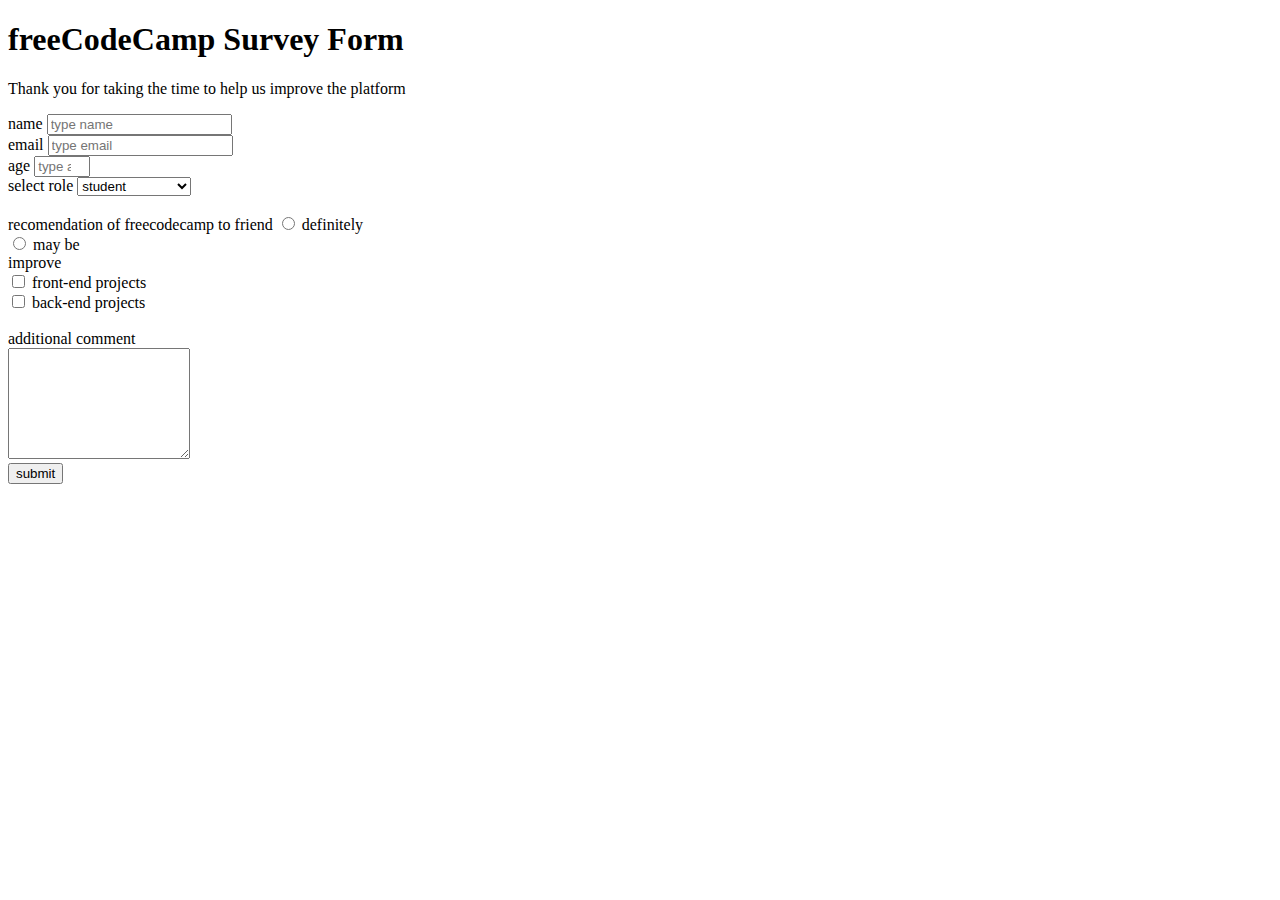
==== survey.html @ 5e0a26c4 "adding survey.html file" ====
<!DOCTYPE html>
<html>

<Header>
<h1 id="title"> freeCodeCamp Survey Form</h1>
</header> 

<Body> 
<p id="description">Thank you for taking the time to help us improve the platform</p>

<form id="survey-form">
<label for="name" id="name-labe"> name</label>
<input id="name" type ="text" name ="name" placeholder ="type name" required> </input>
<br>

<label for="email" id="email-label">email</label>
<input id="email" type="text" name="email" placeholder ="type email" required> </input>
<br>
<label for="number" id="number-labe">age</label>
<input id="number" type = "number" name = "number" placeholder = "type age" min="18" max="80" required></input>
<br>
<label for="dropdown" id="dropdown">select role</label>
<select id="dropdown">
<option value="student">student</option>

<option value="fulltime_learner">full time learner</option>
<option value="fulltime_job">full time job</option>
</select>
<br>
<br>

<label for="recommend" id="recommend">recomendation of freecodecamp to friend</label>

<input id="recommend" type="radio" id="defnitely" name="recommend" value="definitely"> </input>
<label for="recommend">definitely</label>
<br>
<input id="recommend" type="radio" id="maybe" name="recommend" value="maybe"> </input>
<label for="recommend">may be</label>
<br>

<label for="improve">improve</label>
<br>

<input id="checkbox" type="checkbox" name="improve" value="front-end"></input>
<label for="checkbox">front-end projects</label> 
<br>
<input id="checkbox" type="checkbox" name="improve" value="back-end"></input>
<label for="checkbox">back-end projects</label> 
<br>
<br>
<label id="textarea">additional comment</label>
<br>
<textarea id="textarea" name="intruction" rows="7" cols="20">
</textarea>
<br>
<input id="submit" type="submit" value="submit"></input>
</form>

</body>


</html>
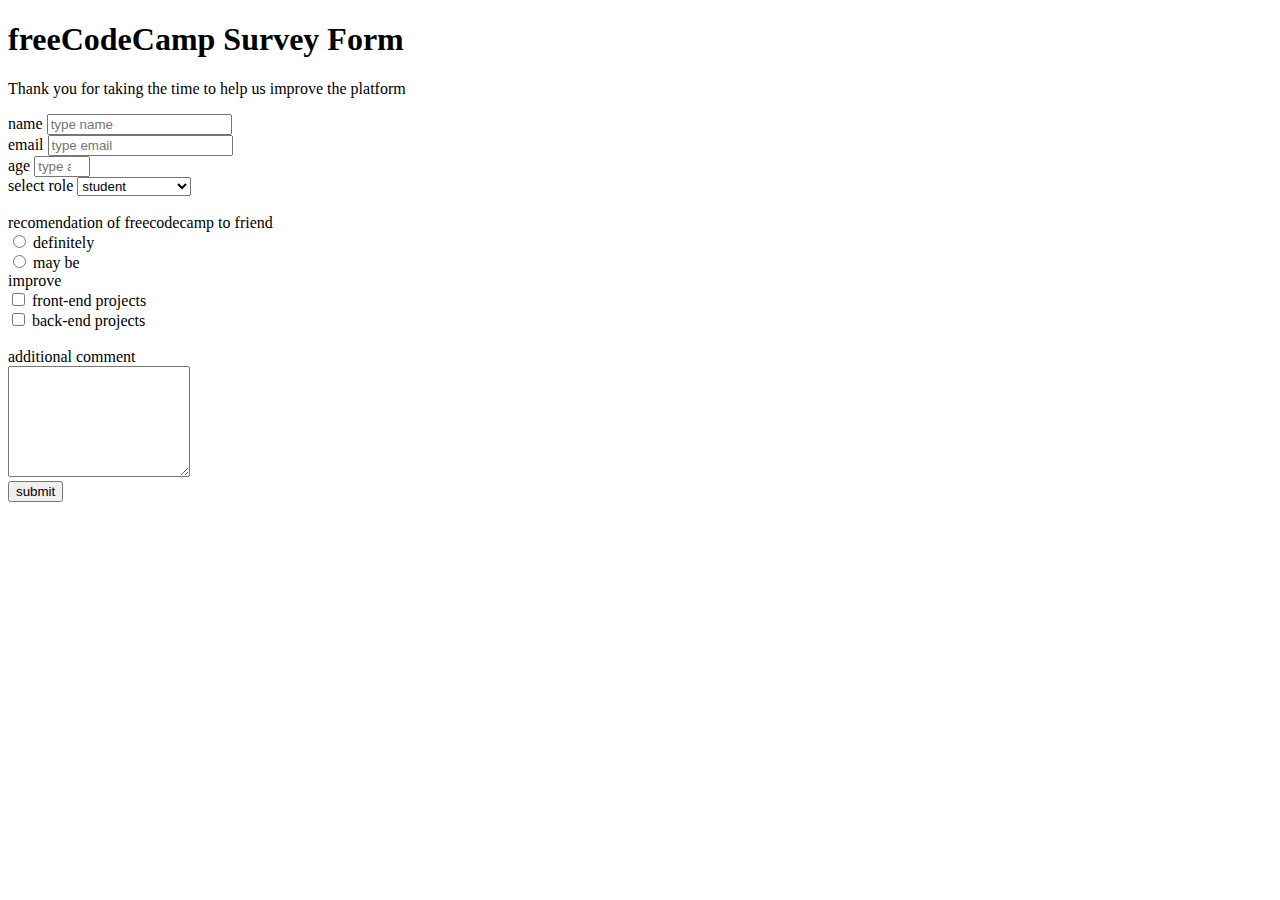
==== commit 34626552: "adding line break" ====
--- a/survey.html
+++ b/survey.html
@@ -30,6 +30,8 @@
 <br>
 
 <label for="recommend" id="recommend">recomendation of freecodecamp to friend</label>
+<br>
+
 
 <input id="recommend" type="radio" id="defnitely" name="recommend" value="definitely"> </input>
 <label for="recommend">definitely</label>
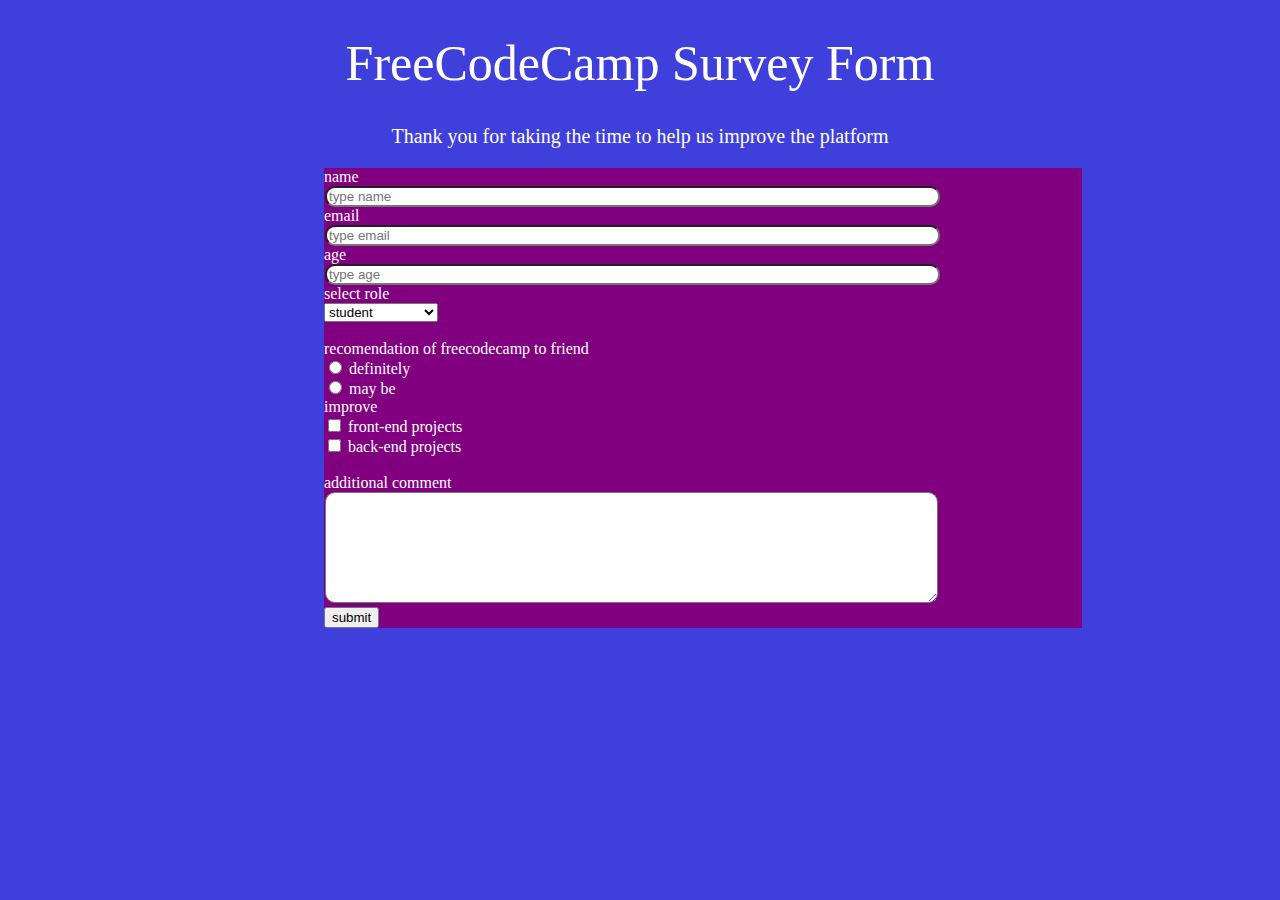
==== commit 8c11a1b8: "new changes" ====
--- a/survey.html
+++ b/survey.html
@@ -1,25 +1,26 @@
 <!DOCTYPE html>
 <html>
-
-<Header>
-<h1 id="title"> freeCodeCamp Survey Form</h1>
-</header> 
-
+    <head>
+        <link rel="stylesheet" href="survey.css">
+    </head> 
 <Body> 
+    <Header>
+        <h1 id="title"> FreeCodeCamp Survey Form</h1>
+        </header>
 <p id="description">Thank you for taking the time to help us improve the platform</p>
 
 <form id="survey-form">
-<label for="name" id="name-labe"> name</label>
-<input id="name" type ="text" name ="name" placeholder ="type name" required> </input>
+<label for="name" id="name-labe"> name</label><br>
+<input class="row" type ="text" name ="name" placeholder ="type name" required> </input>
 <br>
 
-<label for="email" id="email-label">email</label>
-<input id="email" type="text" name="email" placeholder ="type email" required> </input>
+<label for="email" id="email-label">email</label><br>
+<input class="row" type="text" name="email" placeholder ="type email" required> </input>
 <br>
-<label for="number" id="number-labe">age</label>
-<input id="number" type = "number" name = "number" placeholder = "type age" min="18" max="80" required></input>
+<label for="number" id="number-labe">age</label><br>
+<input class="row" type = "number" name = "number" placeholder = "type age" min="18" max="80" required></input>
 <br>
-<label for="dropdown" id="dropdown">select role</label>
+<label for="dropdown" id="dropdown">select role</label><br>
 <select id="dropdown">
 <option value="student">student</option>
 
@@ -52,7 +53,7 @@
 <br>
 <label id="textarea">additional comment</label>
 <br>
-<textarea id="textarea" name="intruction" rows="7" cols="20">
+<textarea class="row" name="intruction" rows="7" cols="20">
 </textarea>
 <br>
 <input id="submit" type="submit" value="submit"></input>
--- a/survey.css
+++ b/survey.css
@@ -0,0 +1,29 @@
+body{
+     background-color: rgba(23, 23, 212, 0.829);
+     color:white;
+     padding: 0px,10px;
+     box-sizing: border-box;
+}
+header h1{
+     font-size: 50px;
+     font-weight: 300;
+     text-align: center;
+}
+p{
+     font-size: 20px;
+     font-weight: 100;
+     text-align: center;
+}
+form{
+     display: block;
+     width: 60%;
+     margin-left: 25%;
+     background-color:purple;
+}
+.row
+{
+     width: 80%;
+     margin-left: 1px;
+     height: auto;
+     border-radius: 10px;
+}